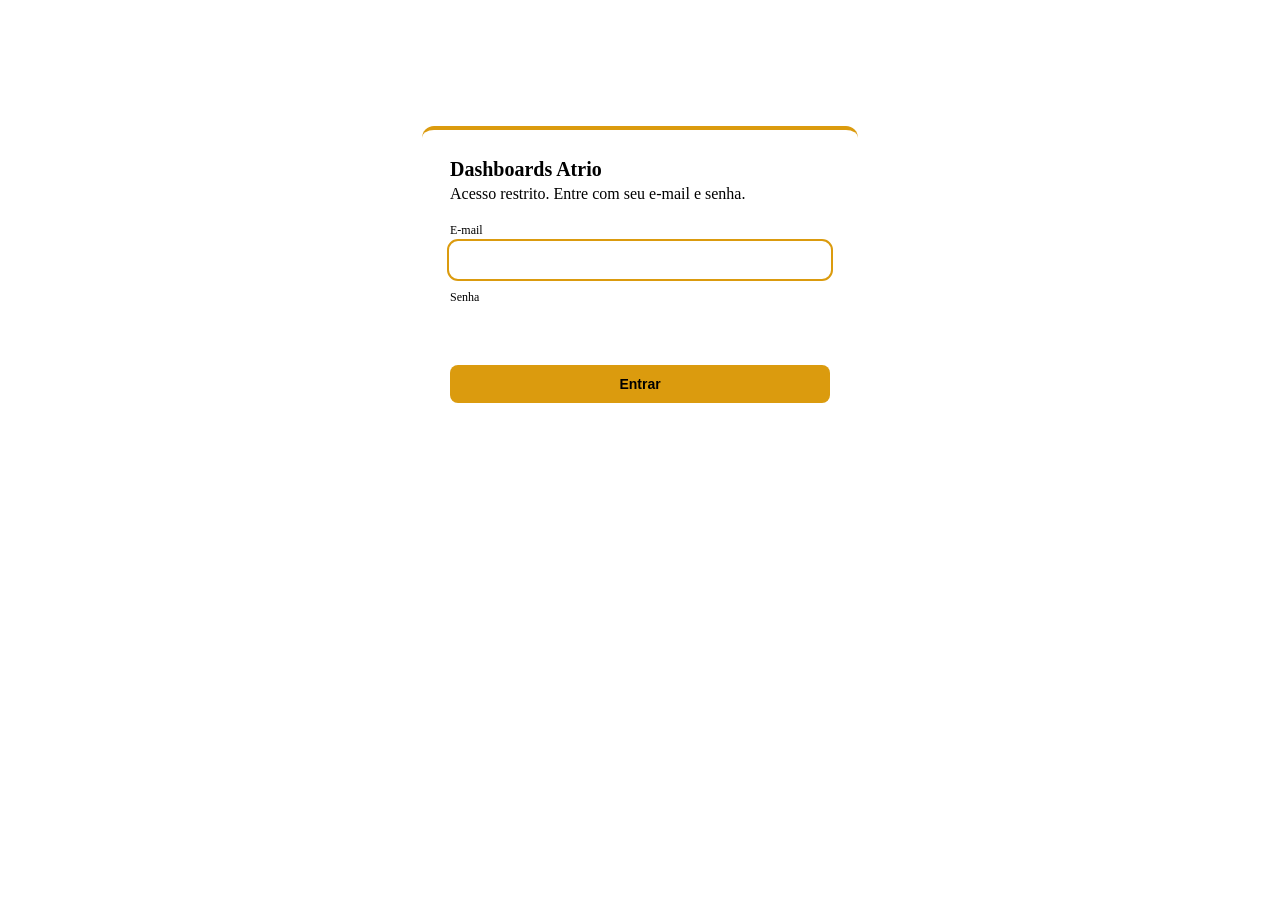
==== public/index.html @ 717590b0 "Add files via upload" ====
<!doctype html>
<html lang="pt-BR">
<head>
<meta charset="utf-8">
<meta name="viewport" content="width=device-width, initial-scale=1">
<meta name="robots" content="noindex, nofollow">
<title>Dashboards Atrio · Entrar</title>
<link rel="stylesheet" href="/assets/theme.css">
<style>
  .box { max-width: 380px; margin: 14vh auto 0; background: var(--color-panel); border: 1px solid var(--color-border-line); border-radius: 12px; padding: 28px; border-top: 4px solid #DB9B0E; }
  h1 { font-size: 20px; margin: 0 0 4px; }
  p { color: var(--color-fg-muted); margin: 0 0 20px; }
  label { display: block; font-size: 12px; color: var(--color-fg-muted); margin: 12px 0 4px; }
  input { width: 100%; box-sizing: border-box; padding: 10px 12px; border-radius: 8px; border: 1px solid var(--color-border-line); background: var(--color-bg); color: var(--color-fg); font-size: 14px; }
  input:focus-visible, button:focus-visible { outline: 2px solid #DB9B0E; outline-offset: 1px; }
  button { margin-top: 20px; width: 100%; padding: 11px; border: 0; border-radius: 8px; background: #DB9B0E; color: #000; font-weight: 600; font-size: 14px; cursor: pointer; }
  button[disabled] { opacity: .6; cursor: wait; }
  #msg { color: var(--color-bad); font-size: 13px; margin-top: 12px; min-height: 18px; }
</style>
</head>
<body>
<main class="box">
  <h1>Dashboards Atrio</h1>
  <p>Acesso restrito. Entre com seu e-mail e senha.</p>
  <form id="f">
    <label for="email">E-mail</label>
    <input id="email" type="email" autocomplete="username" required autofocus>
    <label for="pw">Senha</label>
    <input id="pw" type="password" autocomplete="current-password" required>
    <button id="b" type="submit">Entrar</button>
    <div id="msg" role="alert"></div>
  </form>
</main>
<script>
  document.getElementById('f').addEventListener('submit', function (ev) {
    ev.preventDefault();
    var b = document.getElementById('b'), m = document.getElementById('msg');
    b.disabled = true; m.textContent = '';
    fetch('/api/login', { method: 'POST', headers: { 'Content-Type': 'application/json' }, credentials: 'same-origin',
      body: JSON.stringify({ email: document.getElementById('email').value, password: document.getElementById('pw').value }) })
      .then(function (r) { return r.json().then(function (j) { return { ok: r.ok, j: j }; }); })
      .then(function (x) { if (x.ok) { location.href = '/menu'; } else { m.textContent = x.j.error || 'Não foi possível entrar.'; b.disabled = false; } })
      .catch(function () { m.textContent = 'Sem conexão. Tente de novo.'; b.disabled = false; });
  });
</script>
</body>
</html>
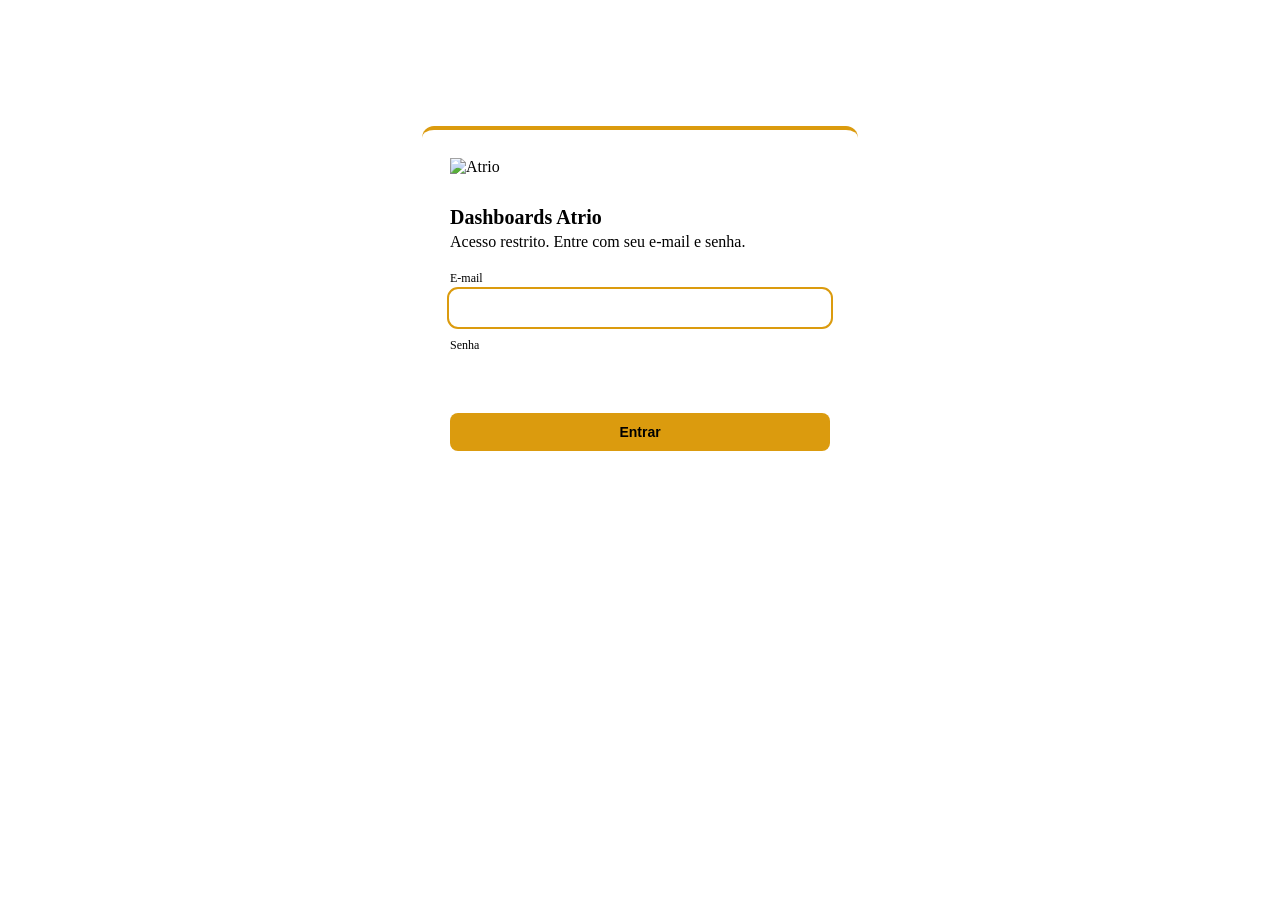
==== commit dc6dab9f: "Add files via upload" ====
--- a/public/index.html
+++ b/public/index.html
@@ -16,10 +16,14 @@
   button { margin-top: 20px; width: 100%; padding: 11px; border: 0; border-radius: 8px; background: #DB9B0E; color: #000; font-weight: 600; font-size: 14px; cursor: pointer; }
   button[disabled] { opacity: .6; cursor: wait; }
   #msg { color: var(--color-bad); font-size: 13px; margin-top: 12px; min-height: 18px; }
+  .lg { display: block; height: 30px; width: auto; margin: 0 0 18px; }
+  .lg-d { display: none; }
+  @media (prefers-color-scheme: dark) { .lg-d { display: block; } .lg-l { display: none; } }
 </style>
 </head>
 <body>
 <main class="box">
+  <img class="lg lg-d" alt="Atrio" src="/assets/atrio-logo-dark.png"><img class="lg lg-l" alt="Atrio" src="/assets/atrio-logo-light.png">
   <h1>Dashboards Atrio</h1>
   <p>Acesso restrito. Entre com seu e-mail e senha.</p>
   <form id="f">
